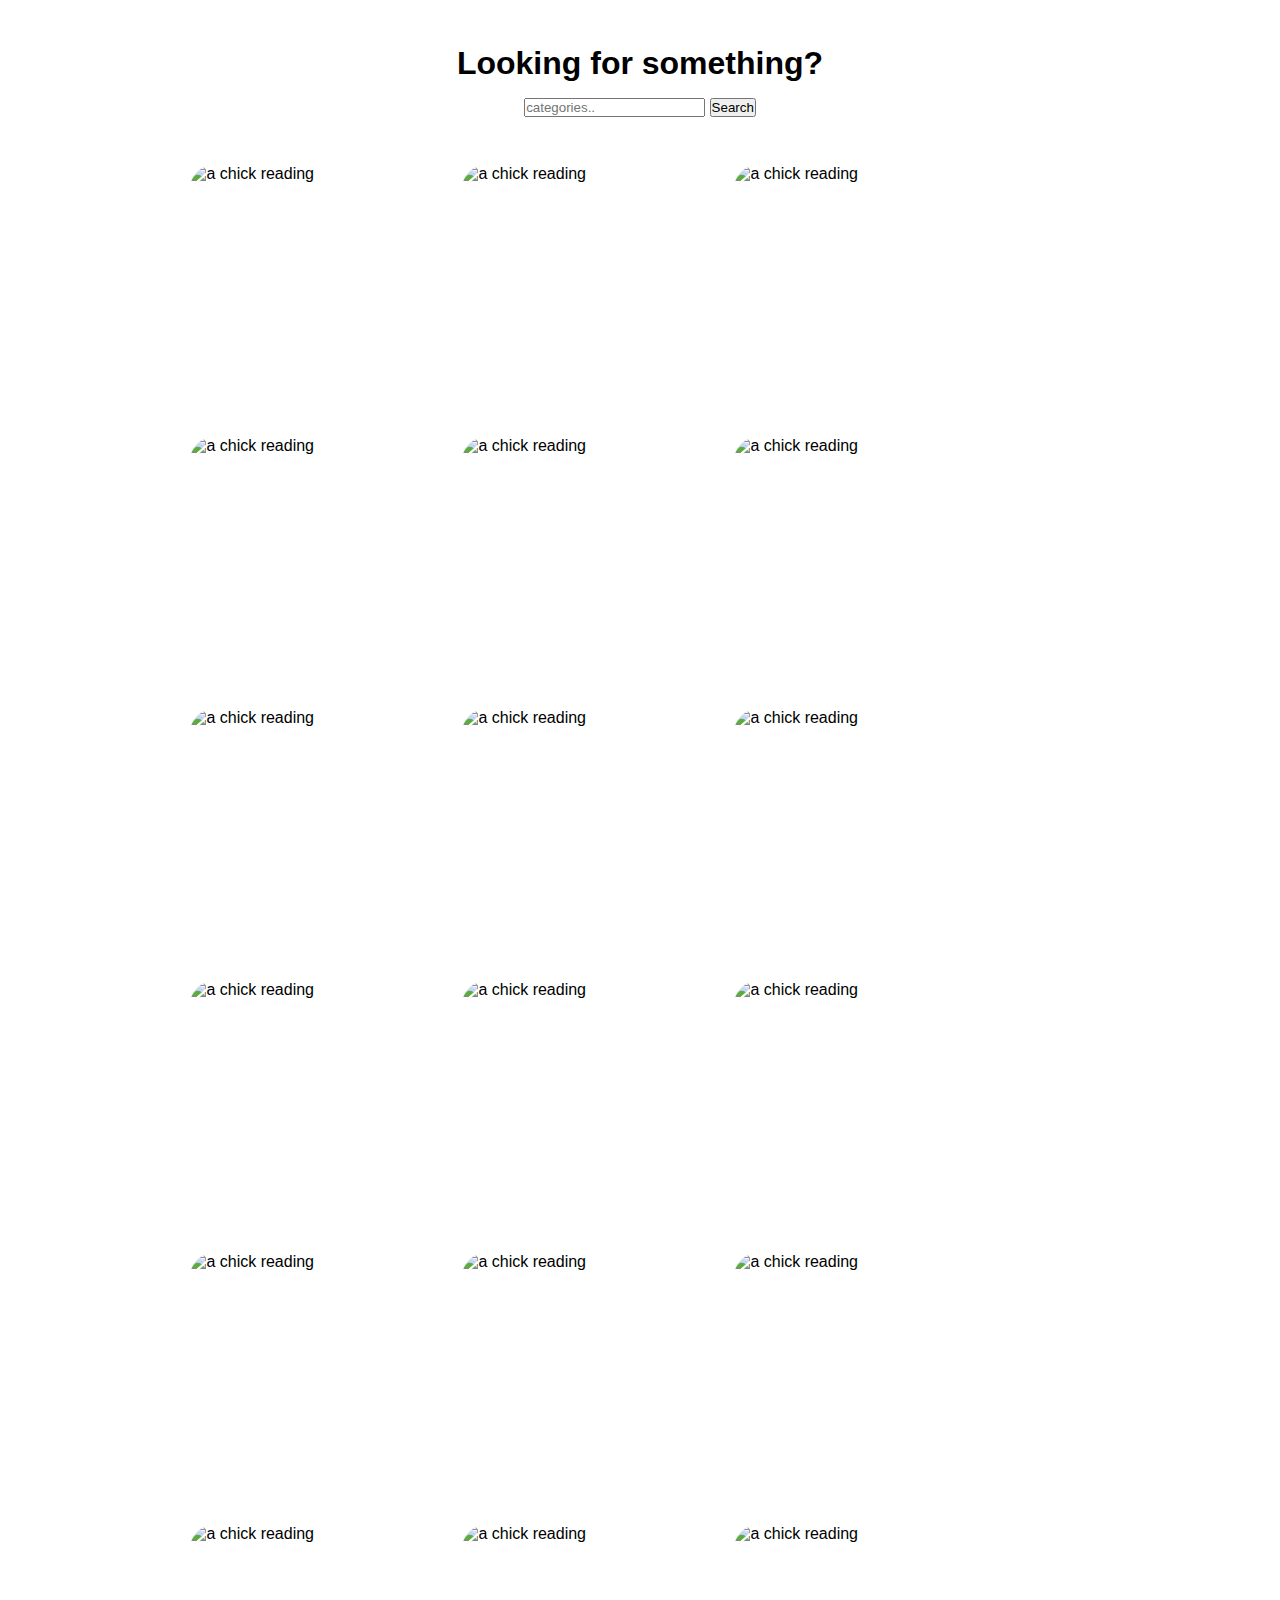
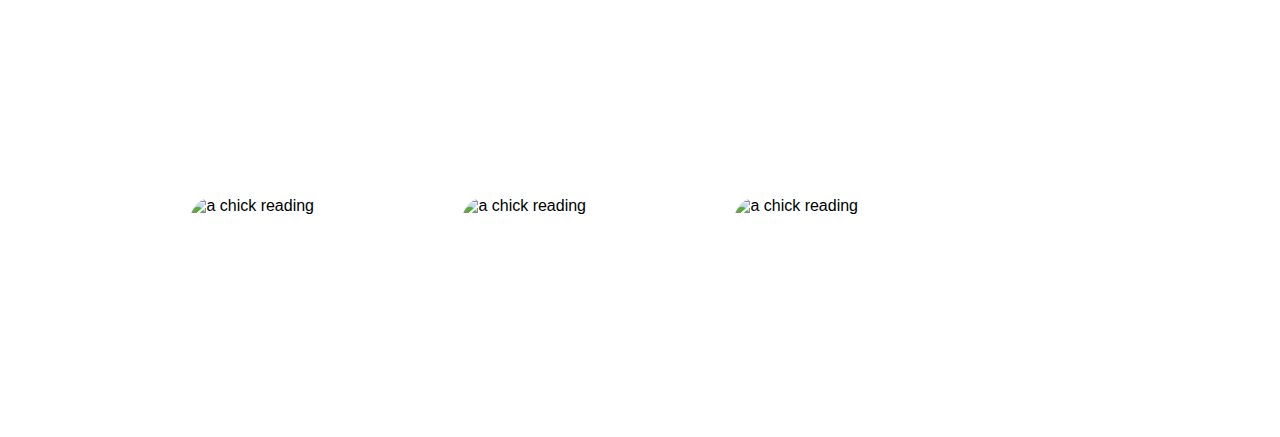
==== index.html @ 0eb97327 "creating a gallery app. step 1 and 2 done from documentation" ====
<!DOCTYPE html>
<html lang="en">

<head>
    <meta charset="UTF-8">
    <meta name="viewport" content="width=device-width, initial-scale=1.0">
    <title>Gallery</title>
    <link rel="stylesheet" href="style.css">
</head>

<body>

    <div class="view-img">
        <img src="https://images.unsplash.com/photo-1720048171419-b515a96a73b8?w=400&auto=format&fit=crop&q=60&ixlib=rb-4.0.3&ixid=M3wxMjA3fDF8MHxmZWF0dXJlZC1waG90b3MtZmVlZHwxfHx8ZW58MHx8fHx8" alt="a chick reading">
        <span>X</span>
    </div>
    <div class="container">
        <div class="header">

            <h1>Looking for something?</h1>

            <form action="">
                <input type="text" id="search-input" placeholder="categories..">
                <button id="search-btn">Search</button>
            </form>
        
        </div>    

        

        <div class="image-container">
            <img src="https://images.unsplash.com/photo-1720048171419-b515a96a73b8?w=400&auto=format&fit=crop&q=60&ixlib=rb-4.0.3&ixid=M3wxMjA3fDF8MHxmZWF0dXJlZC1waG90b3MtZmVlZHwxfHx8ZW58MHx8fHx8" alt="a chick reading">
            <img src="https://plus.unsplash.com/premium_photo-1723777236925-a07c8cee66dd?w=500&auto=format&fit=crop&q=60&ixlib=rb-4.0.3&ixid=M3wxMjA3fDB8MHxmZWF0dXJlZC1waG90b3MtZmVlZHwxMHx8fGVufDB8fHx8fA%3D%3D" alt="a chick reading">
            <img src="https://images.unsplash.com/photo-1720048171419-b515a96a73b8?w=400&auto=format&fit=crop&q=60&ixlib=rb-4.0.3&ixid=M3wxMjA3fDF8MHxmZWF0dXJlZC1waG90b3MtZmVlZHwxfHx8ZW58MHx8fHx8" alt="a chick reading">
            <img src="https://images.unsplash.com/photo-1720048171419-b515a96a73b8?w=400&auto=format&fit=crop&q=60&ixlib=rb-4.0.3&ixid=M3wxMjA3fDF8MHxmZWF0dXJlZC1waG90b3MtZmVlZHwxfHx8ZW58MHx8fHx8" alt="a chick reading">
            <img src="https://images.unsplash.com/photo-1720048171419-b515a96a73b8?w=400&auto=format&fit=crop&q=60&ixlib=rb-4.0.3&ixid=M3wxMjA3fDF8MHxmZWF0dXJlZC1waG90b3MtZmVlZHwxfHx8ZW58MHx8fHx8" alt="a chick reading">
            <img src="https://images.unsplash.com/photo-1720048171419-b515a96a73b8?w=400&auto=format&fit=crop&q=60&ixlib=rb-4.0.3&ixid=M3wxMjA3fDF8MHxmZWF0dXJlZC1waG90b3MtZmVlZHwxfHx8ZW58MHx8fHx8" alt="a chick reading">
            <img src="https://images.unsplash.com/photo-1720048171419-b515a96a73b8?w=400&auto=format&fit=crop&q=60&ixlib=rb-4.0.3&ixid=M3wxMjA3fDF8MHxmZWF0dXJlZC1waG90b3MtZmVlZHwxfHx8ZW58MHx8fHx8" alt="a chick reading">
            <img src="https://images.unsplash.com/photo-1720048171419-b515a96a73b8?w=400&auto=format&fit=crop&q=60&ixlib=rb-4.0.3&ixid=M3wxMjA3fDF8MHxmZWF0dXJlZC1waG90b3MtZmVlZHwxfHx8ZW58MHx8fHx8" alt="a chick reading">
            <img src="https://images.unsplash.com/photo-1720048171419-b515a96a73b8?w=400&auto=format&fit=crop&q=60&ixlib=rb-4.0.3&ixid=M3wxMjA3fDF8MHxmZWF0dXJlZC1waG90b3MtZmVlZHwxfHx8ZW58MHx8fHx8" alt="a chick reading">
            <img src="https://images.unsplash.com/photo-1720048171419-b515a96a73b8?w=400&auto=format&fit=crop&q=60&ixlib=rb-4.0.3&ixid=M3wxMjA3fDF8MHxmZWF0dXJlZC1waG90b3MtZmVlZHwxfHx8ZW58MHx8fHx8" alt="a chick reading">
            <img src="https://images.unsplash.com/photo-1720048171419-b515a96a73b8?w=400&auto=format&fit=crop&q=60&ixlib=rb-4.0.3&ixid=M3wxMjA3fDF8MHxmZWF0dXJlZC1waG90b3MtZmVlZHwxfHx8ZW58MHx8fHx8" alt="a chick reading">
            <img src="https://images.unsplash.com/photo-1720048171419-b515a96a73b8?w=400&auto=format&fit=crop&q=60&ixlib=rb-4.0.3&ixid=M3wxMjA3fDF8MHxmZWF0dXJlZC1waG90b3MtZmVlZHwxfHx8ZW58MHx8fHx8" alt="a chick reading">
            <img src="https://images.unsplash.com/photo-1720048171419-b515a96a73b8?w=400&auto=format&fit=crop&q=60&ixlib=rb-4.0.3&ixid=M3wxMjA3fDF8MHxmZWF0dXJlZC1waG90b3MtZmVlZHwxfHx8ZW58MHx8fHx8" alt="a chick reading">
            <img src="https://images.unsplash.com/photo-1720048171419-b515a96a73b8?w=400&auto=format&fit=crop&q=60&ixlib=rb-4.0.3&ixid=M3wxMjA3fDF8MHxmZWF0dXJlZC1waG90b3MtZmVlZHwxfHx8ZW58MHx8fHx8" alt="a chick reading">
            <img src="https://images.unsplash.com/photo-1720048171419-b515a96a73b8?w=400&auto=format&fit=crop&q=60&ixlib=rb-4.0.3&ixid=M3wxMjA3fDF8MHxmZWF0dXJlZC1waG90b3MtZmVlZHwxfHx8ZW58MHx8fHx8" alt="a chick reading">
            <img src="https://images.unsplash.com/photo-1720048171419-b515a96a73b8?w=400&auto=format&fit=crop&q=60&ixlib=rb-4.0.3&ixid=M3wxMjA3fDF8MHxmZWF0dXJlZC1waG90b3MtZmVlZHwxfHx8ZW58MHx8fHx8" alt="a chick reading">
            <img src="https://images.unsplash.com/photo-1720048171419-b515a96a73b8?w=400&auto=format&fit=crop&q=60&ixlib=rb-4.0.3&ixid=M3wxMjA3fDF8MHxmZWF0dXJlZC1waG90b3MtZmVlZHwxfHx8ZW58MHx8fHx8" alt="a chick reading">
            <img src="https://images.unsplash.com/photo-1720048171419-b515a96a73b8?w=400&auto=format&fit=crop&q=60&ixlib=rb-4.0.3&ixid=M3wxMjA3fDF8MHxmZWF0dXJlZC1waG90b3MtZmVlZHwxfHx8ZW58MHx8fHx8" alt="a chick reading">
            <img src="https://images.unsplash.com/photo-1720048171419-b515a96a73b8?w=400&auto=format&fit=crop&q=60&ixlib=rb-4.0.3&ixid=M3wxMjA3fDF8MHxmZWF0dXJlZC1waG90b3MtZmVlZHwxfHx8ZW58MHx8fHx8" alt="a chick reading">
            <img src="https://images.unsplash.com/photo-1720048171419-b515a96a73b8?w=400&auto=format&fit=crop&q=60&ixlib=rb-4.0.3&ixid=M3wxMjA3fDF8MHxmZWF0dXJlZC1waG90b3MtZmVlZHwxfHx8ZW58MHx8fHx8" alt="a chick reading">
            <img src="https://images.unsplash.com/photo-1720048171419-b515a96a73b8?w=400&auto=format&fit=crop&q=60&ixlib=rb-4.0.3&ixid=M3wxMjA3fDF8MHxmZWF0dXJlZC1waG90b3MtZmVlZHwxfHx8ZW58MHx8fHx8" alt="a chick reading">
        </div>
        
    </div>
    
    <script src="index.js"></script>

</body>

</html>
---- style.css ----
*{
    padding: 0;
    margin: 0;
    box-sizing: border-box;
    font-family: sans-serif;
}

body{
    display: flex;
    align-items: center;
    justify-content: center;
    height: 100vh;
    width: 100vw;

}

.container {
    width: 90vw;
    height: 90vh;

}

.header {
    display: block;
    text-align: center;
    margin-bottom: 2rem;

}

.header h1{
    margin-bottom: 1rem;
}

.image-container{
    width: 90%;
    height: 90%;
    display: flex;
    align-items: center;
    justify-content: center;
    flex-wrap: wrap;
}

.image-container img{
    width: 15rem;
    height: 15rem;
    margin: 1rem;
    border-radius: 1.5rem;
    transition: 0.5s;
}

.image-container img:hover {
    transform: scale(1.1) rotate(3deg);
}

.view-img {
    position: fixed;
    z-index: 2;
    display: none;
    align-items: center;
    justify-content: center;
    width: 100%;
    height: 100%;
    background-color: rgb(0, 0, 0, 0.8);
}

.view-img img{
    height: 40rem;
    width: 40rem;
    border-radius: 1.5rem;
}

.view-img span {
    color: white;
    font-size: 3rem;
    position: absolute;
    top: 2rem;
    right: 8rem;
    cursor: pointer;
}
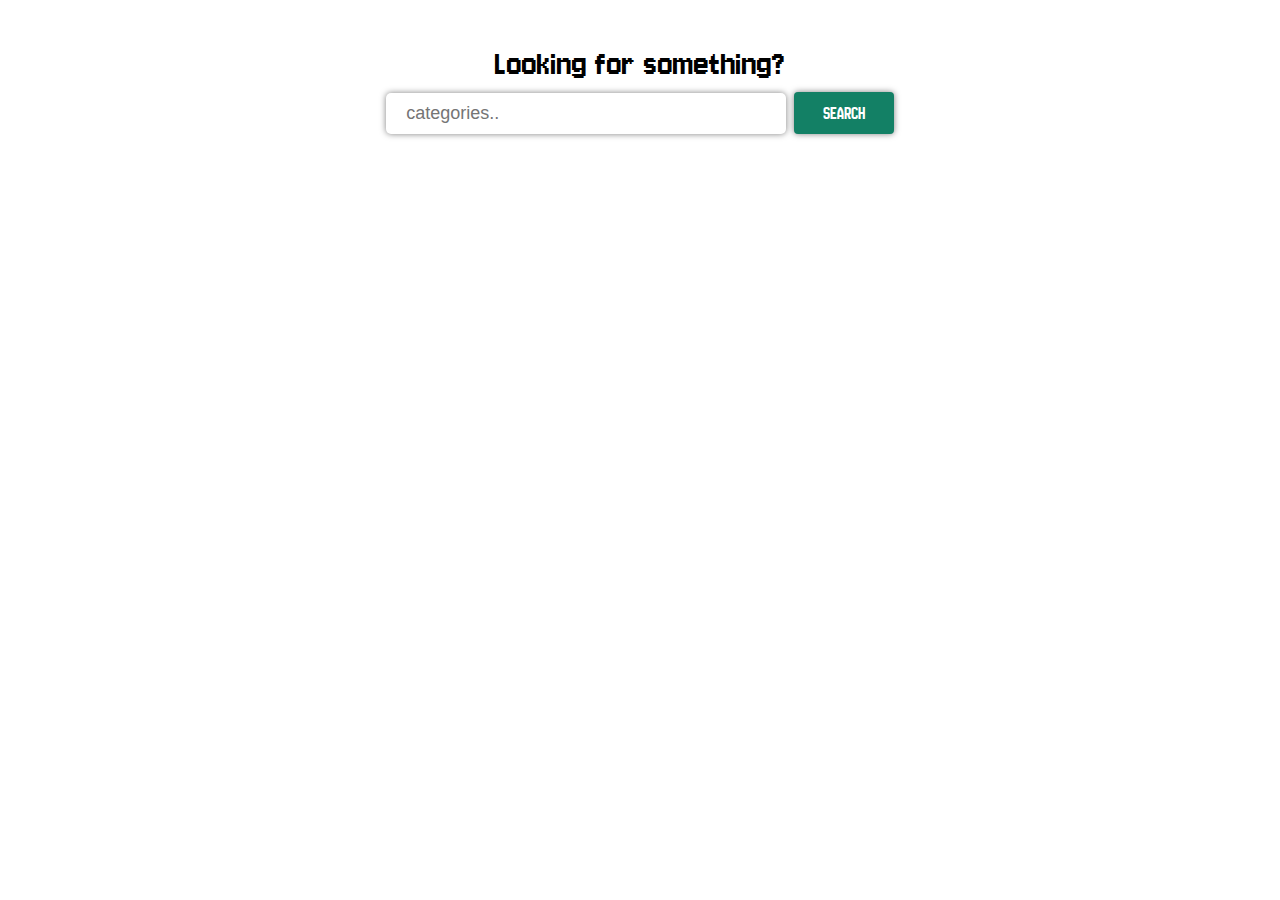
==== commit 3b100dee: "fetching from the api and posting photos done" ====
--- a/index.html
+++ b/index.html
@@ -11,9 +11,10 @@
 <body>
 
     <div class="view-img">
-        <img src="https://images.unsplash.com/photo-1720048171419-b515a96a73b8?w=400&auto=format&fit=crop&q=60&ixlib=rb-4.0.3&ixid=M3wxMjA3fDF8MHxmZWF0dXJlZC1waG90b3MtZmVlZHwxfHx8ZW58MHx8fHx8" alt="a chick reading">
+        <img src="">
         <span>X</span>
     </div>
+
     <div class="container">
         <div class="header">
 
@@ -24,32 +25,13 @@
                 <button id="search-btn">Search</button>
             </form>
         
+            
         </div>    
 
         
 
         <div class="image-container">
-            <img src="https://images.unsplash.com/photo-1720048171419-b515a96a73b8?w=400&auto=format&fit=crop&q=60&ixlib=rb-4.0.3&ixid=M3wxMjA3fDF8MHxmZWF0dXJlZC1waG90b3MtZmVlZHwxfHx8ZW58MHx8fHx8" alt="a chick reading">
-            <img src="https://plus.unsplash.com/premium_photo-1723777236925-a07c8cee66dd?w=500&auto=format&fit=crop&q=60&ixlib=rb-4.0.3&ixid=M3wxMjA3fDB8MHxmZWF0dXJlZC1waG90b3MtZmVlZHwxMHx8fGVufDB8fHx8fA%3D%3D" alt="a chick reading">
-            <img src="https://images.unsplash.com/photo-1720048171419-b515a96a73b8?w=400&auto=format&fit=crop&q=60&ixlib=rb-4.0.3&ixid=M3wxMjA3fDF8MHxmZWF0dXJlZC1waG90b3MtZmVlZHwxfHx8ZW58MHx8fHx8" alt="a chick reading">
-            <img src="https://images.unsplash.com/photo-1720048171419-b515a96a73b8?w=400&auto=format&fit=crop&q=60&ixlib=rb-4.0.3&ixid=M3wxMjA3fDF8MHxmZWF0dXJlZC1waG90b3MtZmVlZHwxfHx8ZW58MHx8fHx8" alt="a chick reading">
-            <img src="https://images.unsplash.com/photo-1720048171419-b515a96a73b8?w=400&auto=format&fit=crop&q=60&ixlib=rb-4.0.3&ixid=M3wxMjA3fDF8MHxmZWF0dXJlZC1waG90b3MtZmVlZHwxfHx8ZW58MHx8fHx8" alt="a chick reading">
-            <img src="https://images.unsplash.com/photo-1720048171419-b515a96a73b8?w=400&auto=format&fit=crop&q=60&ixlib=rb-4.0.3&ixid=M3wxMjA3fDF8MHxmZWF0dXJlZC1waG90b3MtZmVlZHwxfHx8ZW58MHx8fHx8" alt="a chick reading">
-            <img src="https://images.unsplash.com/photo-1720048171419-b515a96a73b8?w=400&auto=format&fit=crop&q=60&ixlib=rb-4.0.3&ixid=M3wxMjA3fDF8MHxmZWF0dXJlZC1waG90b3MtZmVlZHwxfHx8ZW58MHx8fHx8" alt="a chick reading">
-            <img src="https://images.unsplash.com/photo-1720048171419-b515a96a73b8?w=400&auto=format&fit=crop&q=60&ixlib=rb-4.0.3&ixid=M3wxMjA3fDF8MHxmZWF0dXJlZC1waG90b3MtZmVlZHwxfHx8ZW58MHx8fHx8" alt="a chick reading">
-            <img src="https://images.unsplash.com/photo-1720048171419-b515a96a73b8?w=400&auto=format&fit=crop&q=60&ixlib=rb-4.0.3&ixid=M3wxMjA3fDF8MHxmZWF0dXJlZC1waG90b3MtZmVlZHwxfHx8ZW58MHx8fHx8" alt="a chick reading">
-            <img src="https://images.unsplash.com/photo-1720048171419-b515a96a73b8?w=400&auto=format&fit=crop&q=60&ixlib=rb-4.0.3&ixid=M3wxMjA3fDF8MHxmZWF0dXJlZC1waG90b3MtZmVlZHwxfHx8ZW58MHx8fHx8" alt="a chick reading">
-            <img src="https://images.unsplash.com/photo-1720048171419-b515a96a73b8?w=400&auto=format&fit=crop&q=60&ixlib=rb-4.0.3&ixid=M3wxMjA3fDF8MHxmZWF0dXJlZC1waG90b3MtZmVlZHwxfHx8ZW58MHx8fHx8" alt="a chick reading">
-            <img src="https://images.unsplash.com/photo-1720048171419-b515a96a73b8?w=400&auto=format&fit=crop&q=60&ixlib=rb-4.0.3&ixid=M3wxMjA3fDF8MHxmZWF0dXJlZC1waG90b3MtZmVlZHwxfHx8ZW58MHx8fHx8" alt="a chick reading">
-            <img src="https://images.unsplash.com/photo-1720048171419-b515a96a73b8?w=400&auto=format&fit=crop&q=60&ixlib=rb-4.0.3&ixid=M3wxMjA3fDF8MHxmZWF0dXJlZC1waG90b3MtZmVlZHwxfHx8ZW58MHx8fHx8" alt="a chick reading">
-            <img src="https://images.unsplash.com/photo-1720048171419-b515a96a73b8?w=400&auto=format&fit=crop&q=60&ixlib=rb-4.0.3&ixid=M3wxMjA3fDF8MHxmZWF0dXJlZC1waG90b3MtZmVlZHwxfHx8ZW58MHx8fHx8" alt="a chick reading">
-            <img src="https://images.unsplash.com/photo-1720048171419-b515a96a73b8?w=400&auto=format&fit=crop&q=60&ixlib=rb-4.0.3&ixid=M3wxMjA3fDF8MHxmZWF0dXJlZC1waG90b3MtZmVlZHwxfHx8ZW58MHx8fHx8" alt="a chick reading">
-            <img src="https://images.unsplash.com/photo-1720048171419-b515a96a73b8?w=400&auto=format&fit=crop&q=60&ixlib=rb-4.0.3&ixid=M3wxMjA3fDF8MHxmZWF0dXJlZC1waG90b3MtZmVlZHwxfHx8ZW58MHx8fHx8" alt="a chick reading">
-            <img src="https://images.unsplash.com/photo-1720048171419-b515a96a73b8?w=400&auto=format&fit=crop&q=60&ixlib=rb-4.0.3&ixid=M3wxMjA3fDF8MHxmZWF0dXJlZC1waG90b3MtZmVlZHwxfHx8ZW58MHx8fHx8" alt="a chick reading">
-            <img src="https://images.unsplash.com/photo-1720048171419-b515a96a73b8?w=400&auto=format&fit=crop&q=60&ixlib=rb-4.0.3&ixid=M3wxMjA3fDF8MHxmZWF0dXJlZC1waG90b3MtZmVlZHwxfHx8ZW58MHx8fHx8" alt="a chick reading">
-            <img src="https://images.unsplash.com/photo-1720048171419-b515a96a73b8?w=400&auto=format&fit=crop&q=60&ixlib=rb-4.0.3&ixid=M3wxMjA3fDF8MHxmZWF0dXJlZC1waG90b3MtZmVlZHwxfHx8ZW58MHx8fHx8" alt="a chick reading">
-            <img src="https://images.unsplash.com/photo-1720048171419-b515a96a73b8?w=400&auto=format&fit=crop&q=60&ixlib=rb-4.0.3&ixid=M3wxMjA3fDF8MHxmZWF0dXJlZC1waG90b3MtZmVlZHwxfHx8ZW58MHx8fHx8" alt="a chick reading">
-            <img src="https://images.unsplash.com/photo-1720048171419-b515a96a73b8?w=400&auto=format&fit=crop&q=60&ixlib=rb-4.0.3&ixid=M3wxMjA3fDF8MHxmZWF0dXJlZC1waG90b3MtZmVlZHwxfHx8ZW58MHx8fHx8" alt="a chick reading">
+            
         </div>
         
     </div>
--- a/style.css
+++ b/style.css
@@ -1,8 +1,11 @@
+@import url('https://fonts.googleapis.com/css2?family=Jersey+10&display=swap');
+@import url('https://fonts.googleapis.com/css2?family=Jersey+10&family=New+Amsterdam&display=swap');
+
 *{
     padding: 0;
     margin: 0;
     box-sizing: border-box;
-    font-family: sans-serif;
+    font-family:sans-serif;
 }
 
 body{
@@ -27,9 +30,6 @@
 
 }
 
-.header h1{
-    margin-bottom: 1rem;
-}
 
 .image-container{
     width: 90%;
@@ -76,4 +76,42 @@
     top: 2rem;
     right: 8rem;
     cursor: pointer;
+}
+
+.header h1 {
+    font-size: 36px;
+    font-weight: 400;
+    font-style: normal;
+    font-family: "Jersey 10" , sans-serif;
+    margin-bottom: 0.5rem;
+}
+
+#search-input {
+    width: 60%;
+    max-width: 400px;
+    padding: 10px 20px;
+    border: none;
+    box-shadow: 0 0 6px rgb(0, 0, 0, 0.5);
+    font-size: 18px;
+    border-radius: 5px;
+    color: #333;
+}
+
+#search-btn {
+    width: 10%;
+    max-width: 100px;
+    padding: 10px;
+    border: none;
+    box-shadow: 0 0 6px rgb(2, 0, 0, 0.5);
+    font-family: "New Amsterdam";
+    font-size: 18px;
+    font-weight: 400;
+    background-color: #138065;
+    color: #fff;
+    border-radius: 4px;
+    margin-left: 3px;
+}
+
+form {
+    margin-bottom: 2rem;
 }